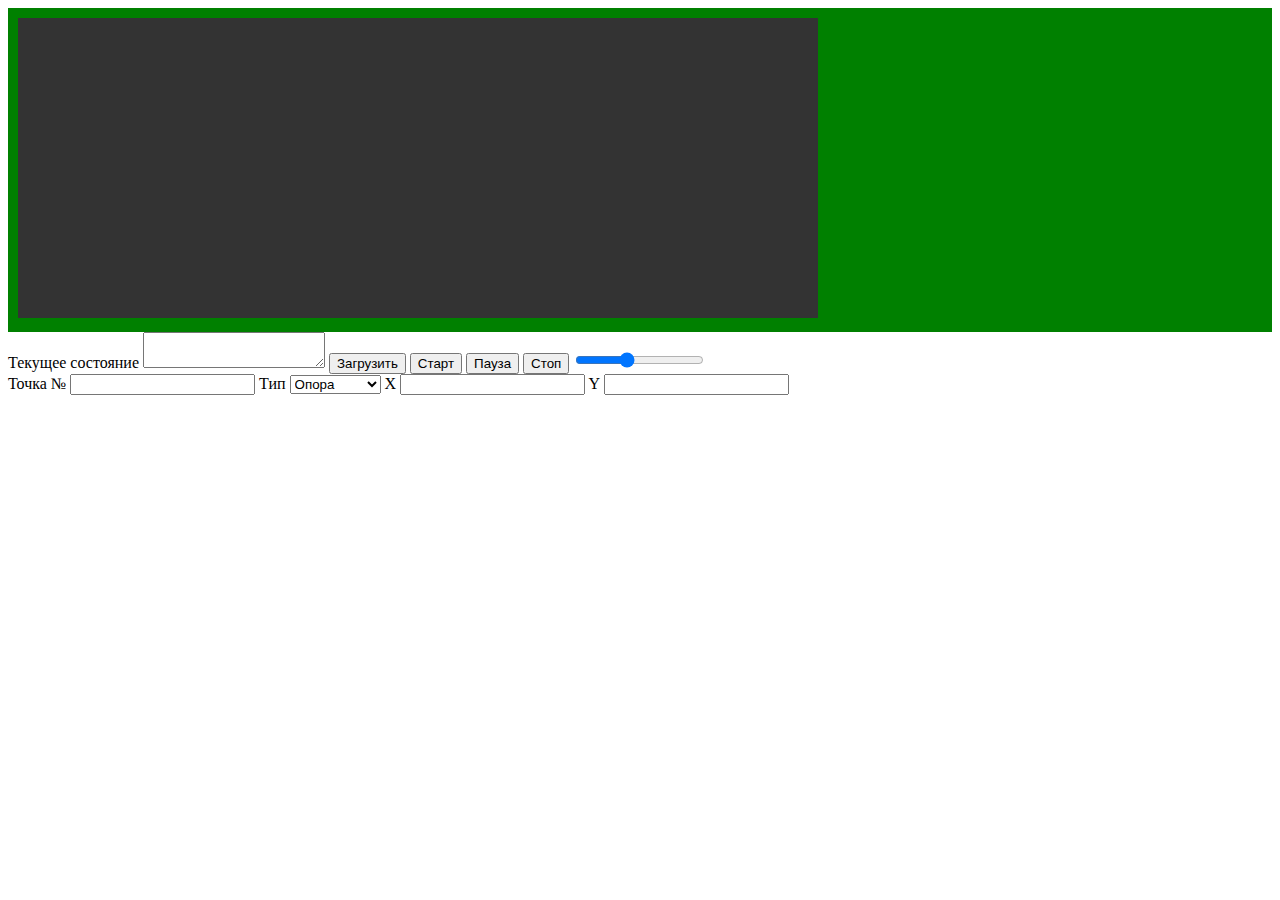
==== mech.html @ df7f5a13 "кнопки draft" ====
<!DOCTYPE html>
<html>
  <head>
    <meta http-equiv="content-type" content="text/html; charset=utf-8" />
    <title>Mechanism</title>
    <link rel="stylesheet" href="styles.css" charset="utf-8" />
  </head>
  <body id="context">
    <div id="area" style="padding:10px; background-color: green;">
      <canvas id="canvas" width="800" height="300" style="background-color:#333333;" >Браузер не показывает canvas</canvas>
    </div>
    <form id="dashboard">
      <label for="current-state">Текущее состояние</label>
      <textarea id="current-state"></textarea>
      <button id="load" type="button">Загрузить</button>
      <button id="play" type="button">Старт</button>
      <button id="pause" type="button">Пауза</button>
      <button id="stop" type="button">Стоп</button>
      <input id="scale" type="range" min="1" max="50" step="1" value="20"></input>
      <div>
        <label for="element-id">Точка №</label>
        <input id="element-id" readonly></input>
        <label for="point-type">Тип</label>
        <select id="point-type">
          <option value="fixed">Опора</option>
          <option value="clockwiseFixed">Вращается</option>
          <option value="joint">Свободная</option>
        </select>
        <label for="point-x">X</label>
        <input id="point-x"></input>
        <label for="point-y">Y</label>
        <input id="point-y"></input>
      </div>
    </form>
  </body>
  <script type="text/javascript" src="paper.js"></script>
  <script type="text/javascript" src="Box2dWeb-2.1.a.3.js"></script>
  <script type="text/javascript" src="mech2.js"></script>
</html>
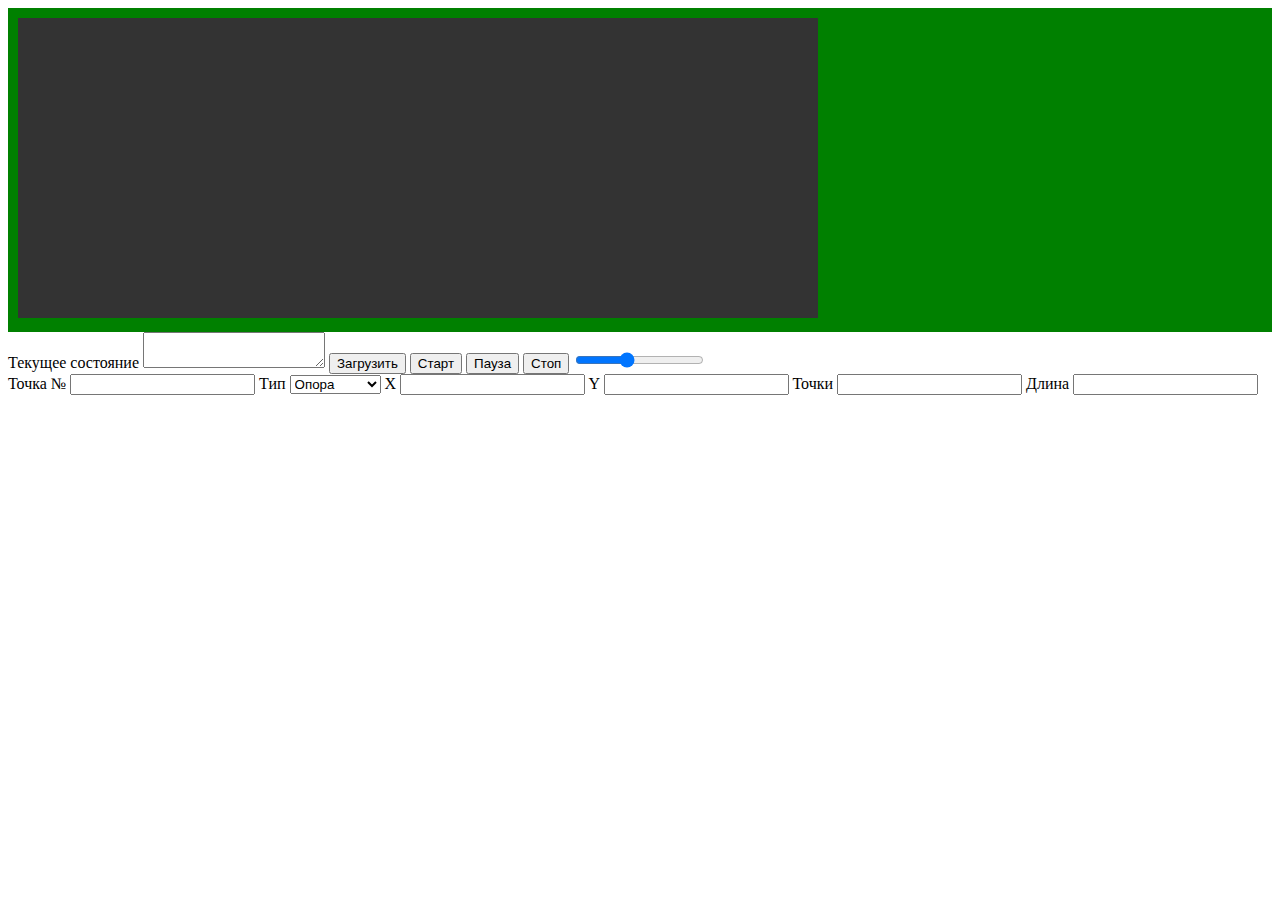
==== commit 487ec658: "выделение ребра" ====
--- a/mech.html
+++ b/mech.html
@@ -18,7 +18,7 @@
       <button id="stop" type="button">Стоп</button>
       <input id="scale" type="range" min="1" max="50" step="1" value="20"></input>
       <div>
-        <label for="element-id">Точка №</label>
+        <label for="element-id"><span id="element-name">Точка</span> №</label>
         <input id="element-id" readonly></input>
         <label for="point-type">Тип</label>
         <select id="point-type">
@@ -30,6 +30,10 @@
         <input id="point-x"></input>
         <label for="point-y">Y</label>
         <input id="point-y"></input>
+        <label for="edge-points">Точки</label>
+        <input id="edge-points"></input>
+        <label for="edge-length">Длина</label>
+        <input id="edge-length" readonly></input>
       </div>
     </form>
   </body>
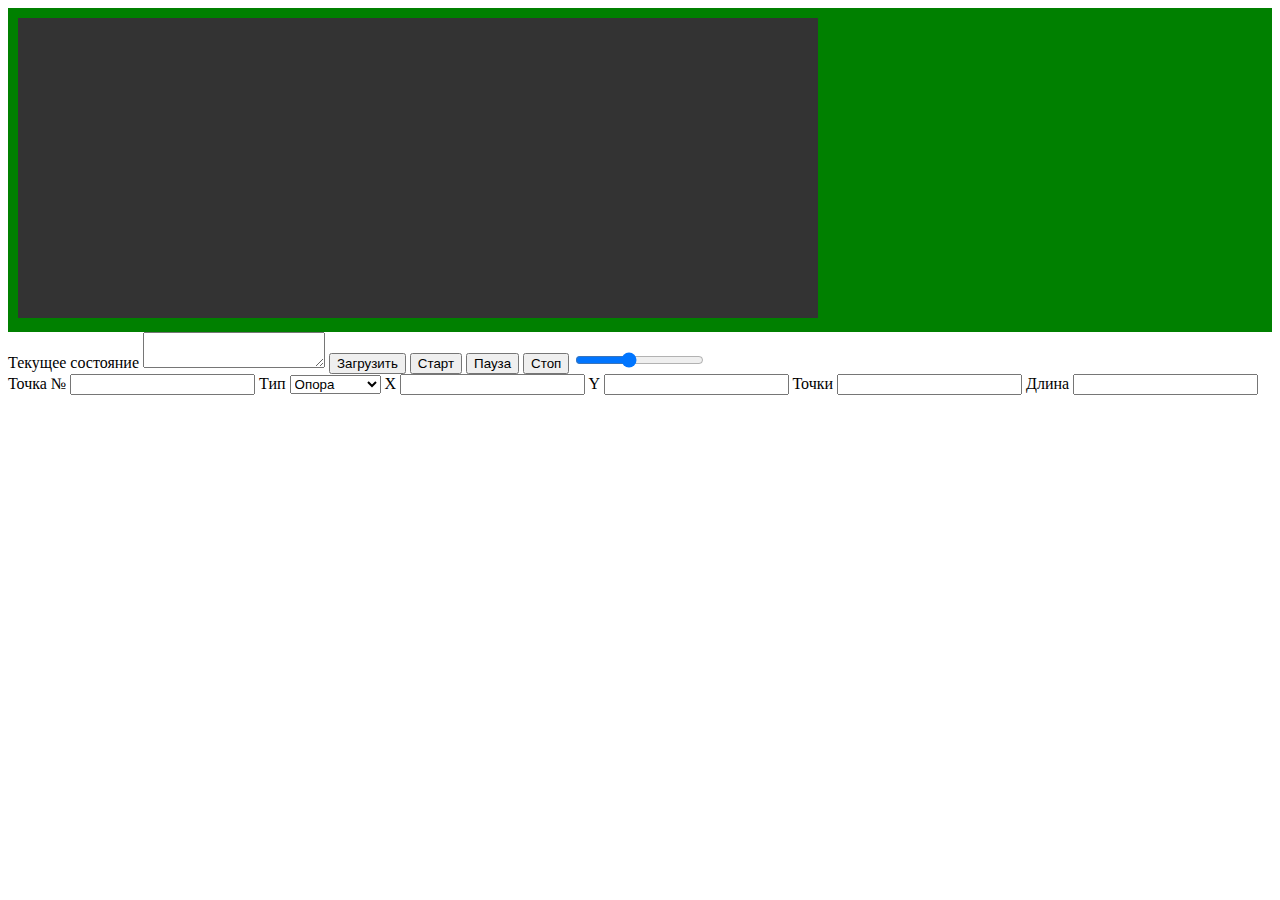
==== commit 5f290a26: "scale init" ====
--- a/mech.html
+++ b/mech.html
@@ -16,7 +16,7 @@
       <button id="play" type="button">Старт</button>
       <button id="pause" type="button">Пауза</button>
       <button id="stop" type="button">Стоп</button>
-      <input id="scale" type="range" min="1" max="50" step="1" value="20"></input>
+      <input id="scale" type="range" min="5" max="30" step="1" value="15"></input>
       <div>
         <label for="element-id"><span id="element-name">Точка</span> №</label>
         <input id="element-id" readonly></input>
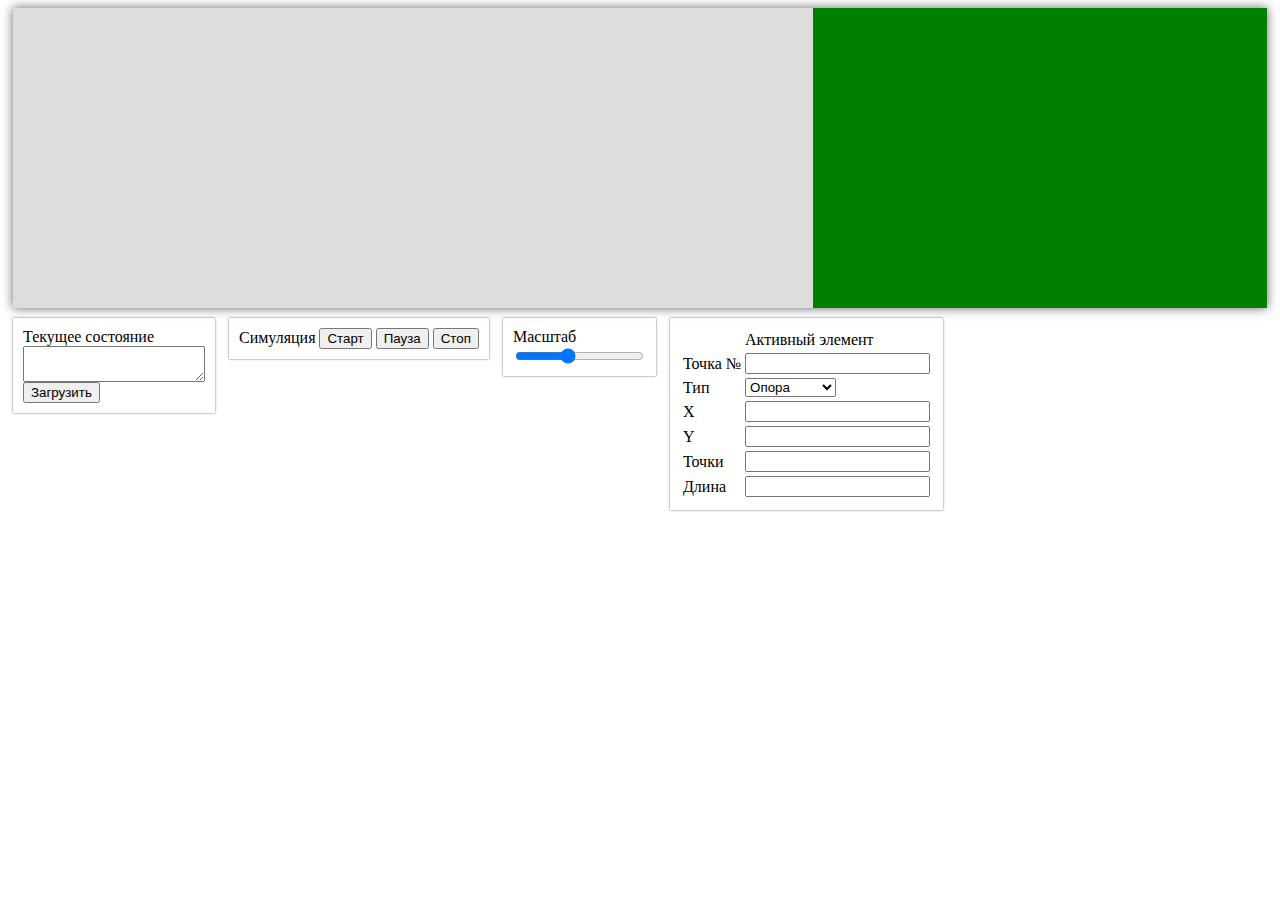
==== commit b7aaac7d: "разметка и стили" ====
--- a/mech.html
+++ b/mech.html
@@ -2,38 +2,85 @@
 <html>
   <head>
     <meta http-equiv="content-type" content="text/html; charset=utf-8" />
-    <title>Mechanism</title>
+    <title>Mechanism: редактор структурных механизмов</title>
     <link rel="stylesheet" href="styles.css" charset="utf-8" />
   </head>
-  <body id="context">
-    <div id="area" style="padding:10px; background-color: green;">
-      <canvas id="canvas" width="800" height="300" style="background-color:#333333;" >Браузер не показывает canvas</canvas>
+  <body>
+    <div id="area">
+      <canvas id="canvas" width="800" height="300" >Браузер не показывает canvas</canvas>
     </div>
     <form id="dashboard">
-      <label for="current-state">Текущее состояние</label>
-      <textarea id="current-state"></textarea>
-      <button id="load" type="button">Загрузить</button>
-      <button id="play" type="button">Старт</button>
-      <button id="pause" type="button">Пауза</button>
-      <button id="stop" type="button">Стоп</button>
-      <input id="scale" type="range" min="5" max="30" step="1" value="15"></input>
-      <div>
-        <label for="element-id"><span id="element-name">Точка</span> №</label>
-        <input id="element-id" readonly></input>
-        <label for="point-type">Тип</label>
-        <select id="point-type">
-          <option value="fixed">Опора</option>
-          <option value="clockwiseFixed">Вращается</option>
-          <option value="joint">Свободная</option>
-        </select>
-        <label for="point-x">X</label>
-        <input id="point-x"></input>
-        <label for="point-y">Y</label>
-        <input id="point-y"></input>
-        <label for="edge-points">Точки</label>
-        <input id="edge-points"></input>
-        <label for="edge-length">Длина</label>
-        <input id="edge-length" readonly></input>
+      <div class="loader dashboard-block">
+        <label for="current-state">Текущее состояние</label>
+        <textarea id="current-state"></textarea>
+        <button id="load" type="button">Загрузить</button>
+      </div>
+      <div class="commands dashboard-block">
+        <span>Симуляция</span>
+        <button id="play" type="button">Старт</button>
+        <button id="pause" type="button">Пауза</button>
+        <button id="stop" type="button">Стоп</button>
+      </div>
+      <div class="zoom dashboard-block">
+        <label for="scale">Масштаб</label>
+        <input id="scale" type="range" min="5" max="30" step="1" value="15"></input>
+      </div>
+      <div class="info dashboard-block">
+        <table>
+          <th><td>Активный элемент</td></th>
+          <tr>
+            <td>
+              <label for="element-id"><span id="element-name">Точка</span> №</label>
+            </td>
+            <td>
+              <input id="element-id" readonly></input>
+            </td>
+          </tr>
+          <tr>
+            <td>
+              <label for="point-type">Тип</label>
+            </td>
+            <td>
+              <select id="point-type">
+                <option value="fixed">Опора</option>
+                <option value="clockwiseFixed">Вращается</option>
+                <option value="joint">Свободная</option>
+              </select>
+            </td>
+          </tr>
+          <tr>
+            <td>
+              <label for="point-x">X</label>
+            </td>
+            <td>
+              <input id="point-x"></input>
+            </td>
+          </tr>
+          <tr>
+            <td>
+              <label for="point-y">Y</label>
+            </td>
+            <td>
+              <input id="point-y"></input>
+            </td>
+          </tr>
+          <tr>
+            <td>
+              <label for="edge-points">Точки</label>
+            </td>
+            <td>
+              <input id="edge-points" readonly></input>
+            </td>
+          </tr>
+          <tr>
+            <td>
+              <label for="edge-length">Длина</label>
+            </td>
+            <td>
+              <input id="edge-length" readonly></input>
+            </td>
+          </tr>
+        </table>
       </div>
     </form>
   </body>
--- a/styles.css
+++ b/styles.css
@@ -0,0 +1,23 @@
+#area {
+	background-color: green;
+	margin: 5px;
+	padding: 0;
+	font-size: 0;
+	box-shadow: 0px 0px 10px rgba(50, 50, 50, 0.75);
+}
+
+#canvas {
+	background-color:#DDD;
+}
+
+#current-state, #scale {
+	display: block;
+}
+
+.dashboard-block {
+	display: inline-block;
+	vertical-align: top;
+	margin: 5px;
+	padding: 10px;
+	box-shadow: 0px 0px 2px rgba(50, 50, 50, 0.75);
+}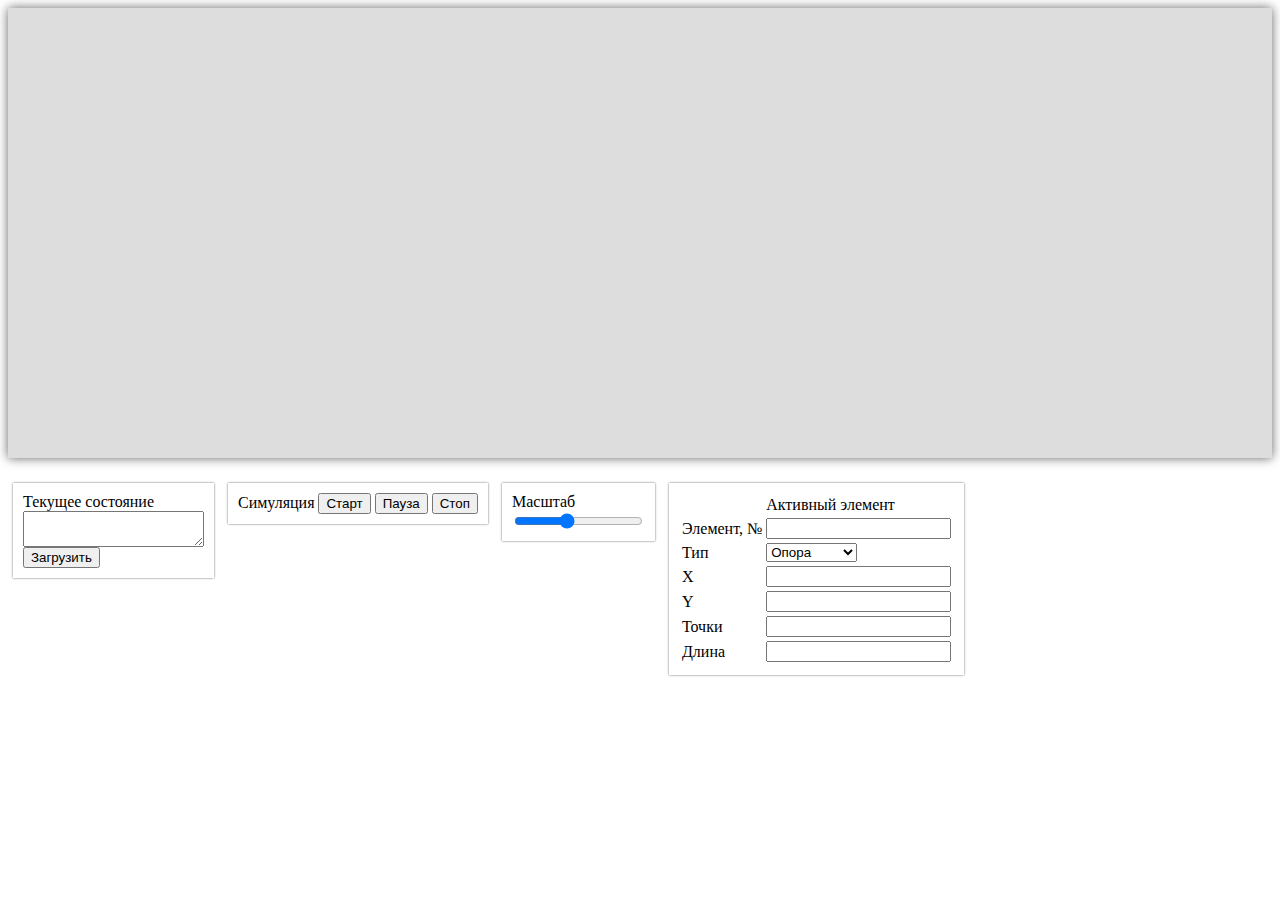
==== commit 20017df1: "Пара и звено" ====
--- a/mech.html
+++ b/mech.html
@@ -30,7 +30,7 @@
           <th><td>Активный элемент</td></th>
           <tr>
             <td>
-              <label for="element-id"><span id="element-name">Точка</span> №</label>
+              <label for="element-id"><span id="element-name">Элемент</span>, №</label>
             </td>
             <td>
               <input id="element-id" readonly></input>
--- a/styles.css
+++ b/styles.css
@@ -1,9 +1,15 @@
+html, body {
+	height: 100%;
+}
+
 #area {
-	background-color: green;
-	margin: 5px;
+	margin: 0px;
 	padding: 0;
 	font-size: 0;
-	box-shadow: 0px 0px 10px rgba(50, 50, 50, 0.75);
+	-webkit-box-shadow: 0px 0px 10px rgba(50, 50, 50, 0.75);
+	-moz-box-shadow:    0px 0px 10px rgba(50, 50, 50, 0.75);
+	box-shadow:         0px 0px 10px rgba(50, 50, 50, 0.75);
+	height: 50%;
 }
 
 #canvas {
@@ -14,10 +20,16 @@
 	display: block;
 }
 
+#dashboard {
+	margin-top: 20px;
+}
+
 .dashboard-block {
 	display: inline-block;
 	vertical-align: top;
 	margin: 5px;
 	padding: 10px;
-	box-shadow: 0px 0px 2px rgba(50, 50, 50, 0.75);
+	-webkit-box-shadow: 0px 0px 2px rgba(50, 50, 50, 0.75);
+	-moz-box-shadow:    0px 0px 2px rgba(50, 50, 50, 0.75);
+	box-shadow:         0px 0px 2px rgba(50, 50, 50, 0.75);
 }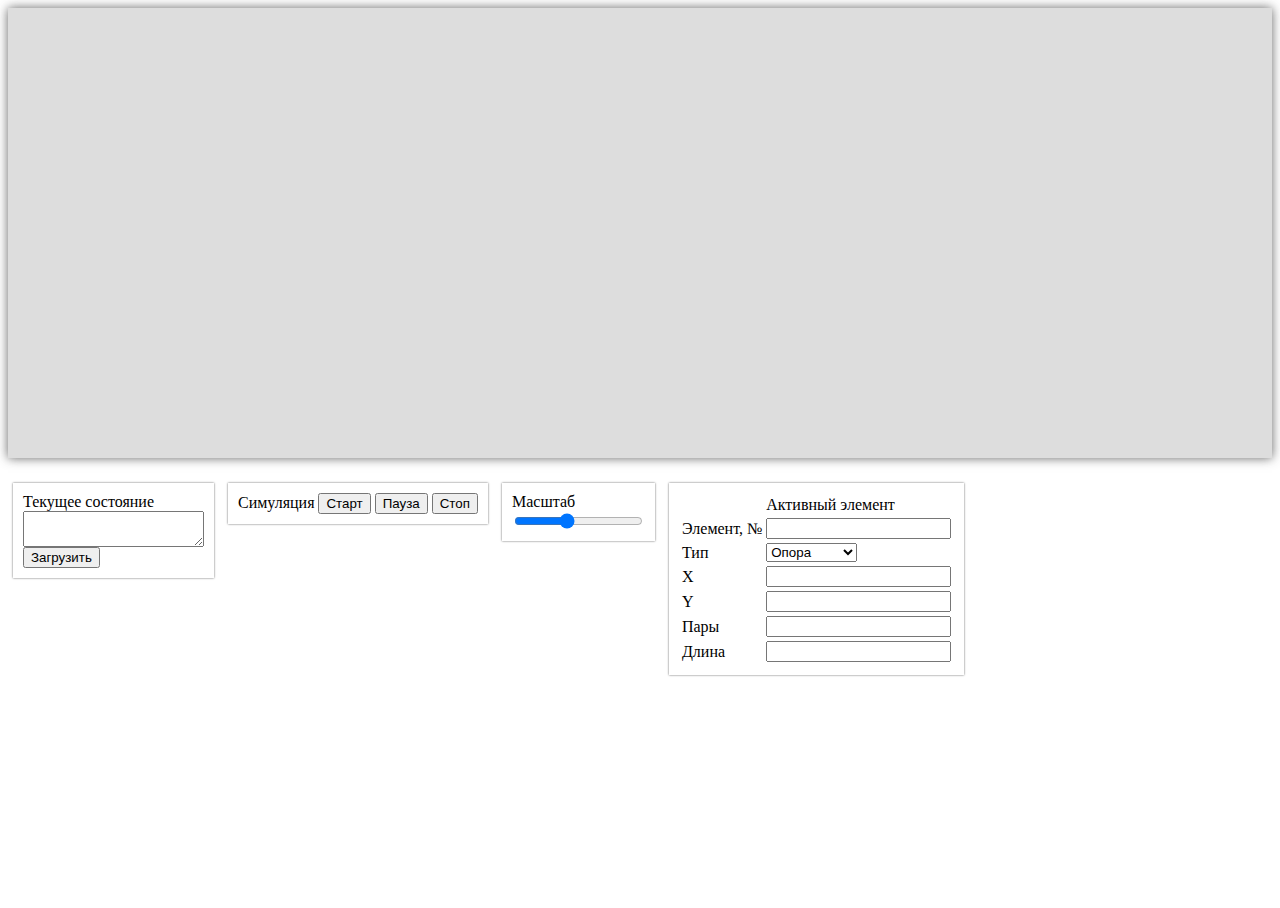
==== commit af1f8f7e: "выделение точек" ====
--- a/mech.html
+++ b/mech.html
@@ -66,7 +66,7 @@
           </tr>
           <tr>
             <td>
-              <label for="edge-points">Точки</label>
+              <label for="edge-points">Пары</label>
             </td>
             <td>
               <input id="edge-points" readonly></input>
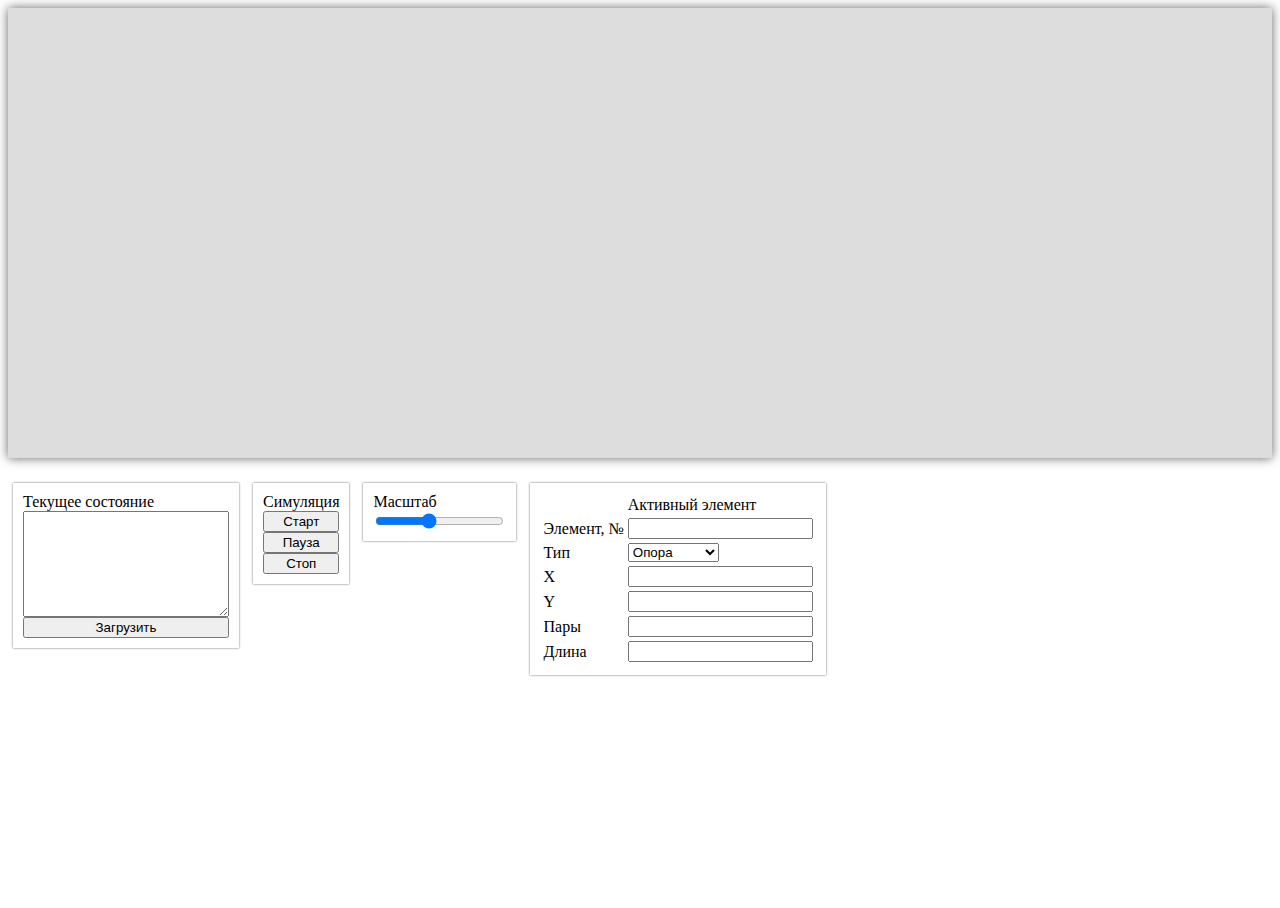
==== commit bf3cb7c8: "выбор элемента из дашборда" ====
--- a/mech.html
+++ b/mech.html
@@ -33,7 +33,7 @@
               <label for="element-id"><span id="element-name">Элемент</span>, №</label>
             </td>
             <td>
-              <input id="element-id" readonly></input>
+              <input id="element-id"></input>
             </td>
           </tr>
           <tr>
--- a/styles.css
+++ b/styles.css
@@ -1,5 +1,10 @@
 html, body {
 	height: 100%;
+}
+
+button {
+	display: block;
+	width: 100%;
 }
 
 #area {
@@ -14,6 +19,11 @@
 
 #canvas {
 	background-color:#DDD;
+}
+
+#current-state {
+	height: 100px;
+	width: 200px
 }
 
 #current-state, #scale {
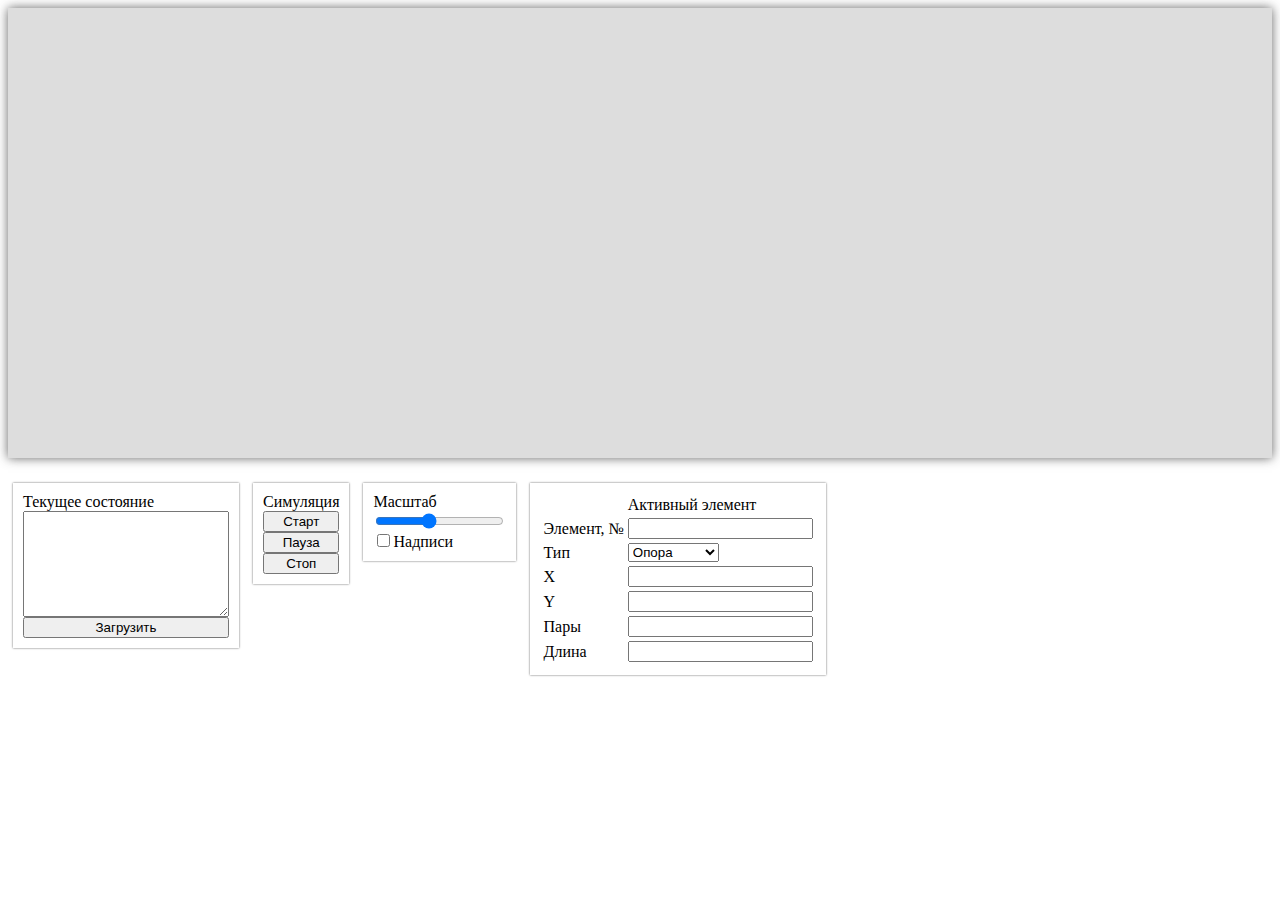
==== commit 8d967268: "подписи элементов" ====
--- a/mech.html
+++ b/mech.html
@@ -21,9 +21,11 @@
         <button id="pause" type="button">Пауза</button>
         <button id="stop" type="button">Стоп</button>
       </div>
-      <div class="zoom dashboard-block">
+      <div class="view dashboard-block">
         <label for="scale">Масштаб</label>
-        <input id="scale" type="range" min="5" max="30" step="1" value="15"></input>
+        <input id="scale" type="range" min="5" max="30" step="1" value="15"></input>        
+        
+        <input id="labels" type="checkbox"><label for="labels">Надписи</label></input>
       </div>
       <div class="info dashboard-block">
         <table>
